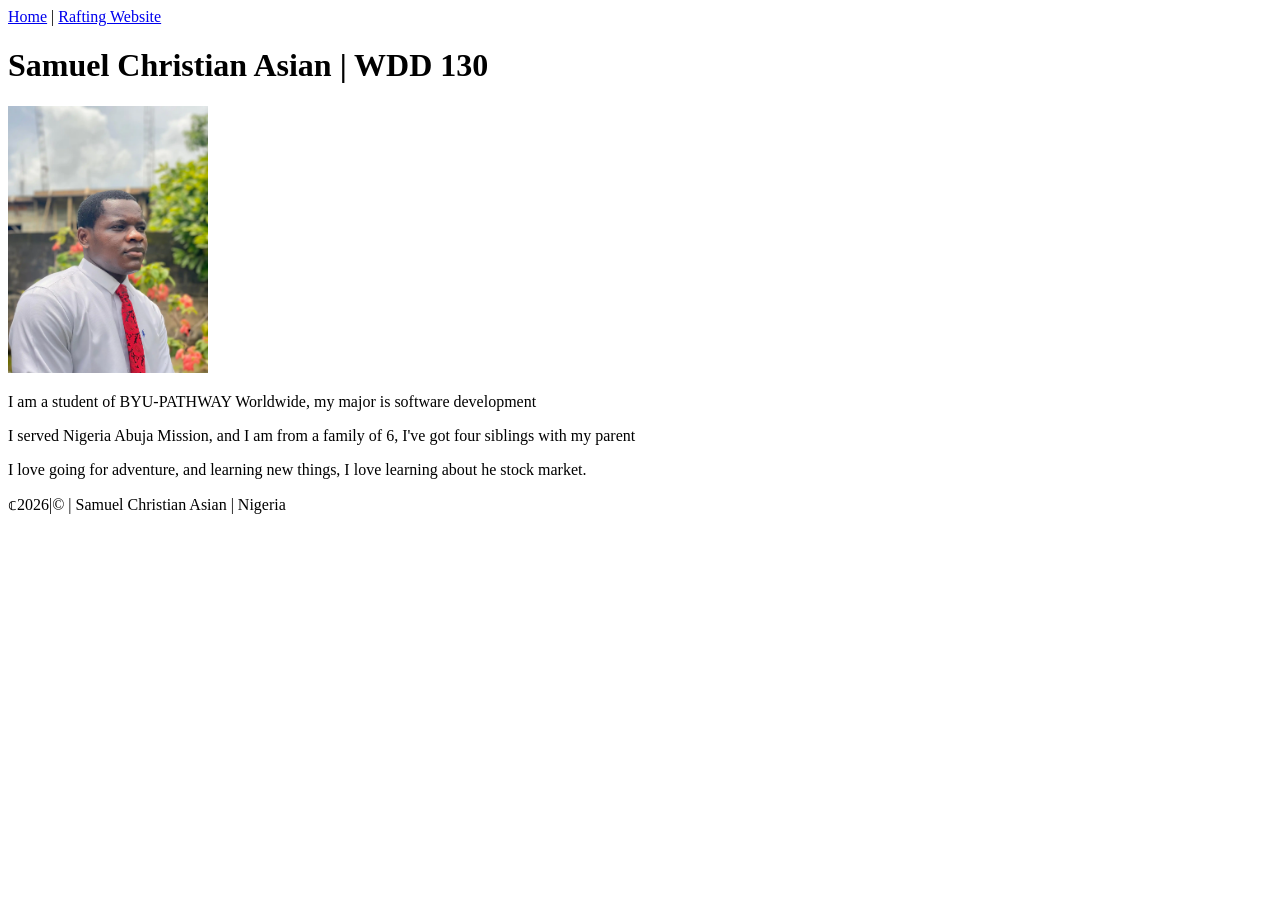
==== index.html @ 0ce08f12 "personal page" ====
<!DOCTYPE html>
<html lang="en">

<head>
    <meta charset="UTF-8">
    <meta name="viewport" content="width=device-width, initial-scale=1.0">
    <title>Samuel Christian Asian | WDD 130 </title>
</head>

<body>
    <header>
        <nav>
            <a href="#">Home</a> |
            <a href="ww/">Rafting Website</a>
        </nav>
    </header>

    <main>
        <h1>Samuel Christian Asian | WDD 130</h1>
        <img src="images/profile.webp" alt="Profile Picture" width="200">
        <p>I am a student of BYU-PATHWAY Worldwide, my major is software development</p>
        <p>I served Nigeria Abuja Mission, and I am from a family of 6, I've got four siblings with
            my parent</p>
        <p>I love going for adventure, and learning new things, I love learning about he stock
            market.</p>

    </main>
    <footer>
        <p>&copf;2026|©️ | Samuel Christian Asian | Nigeria</p>

    </footer>

</body>

</html>
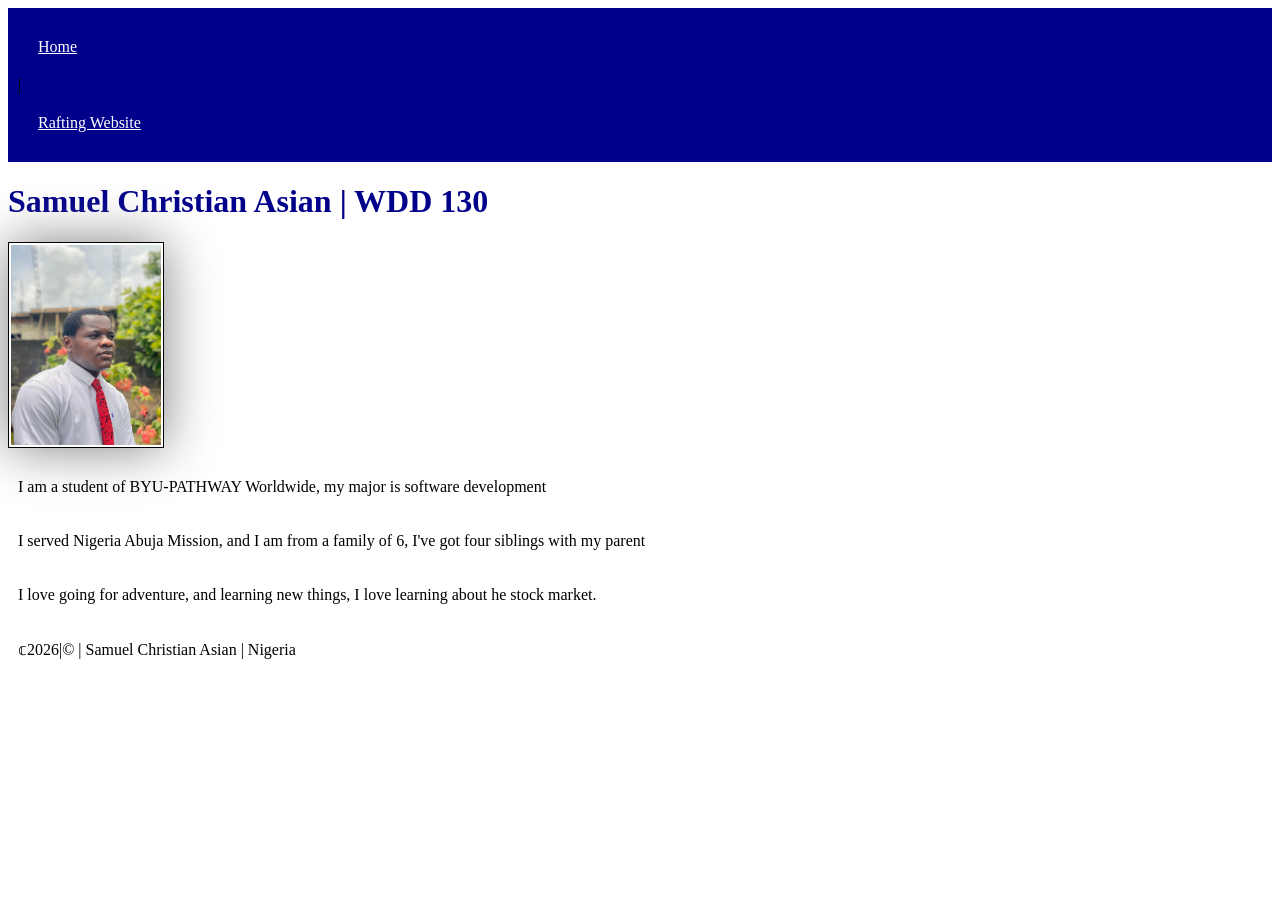
==== commit 83c6676b: "assignment completed" ====
--- a/index.html
+++ b/index.html
@@ -10,8 +10,9 @@
 <body>
     <header>
         <nav>
+            <link rel="stylesheet" href="styles/styles.css">
             <a href="#">Home</a> |
-            <a href="ww/">Rafting Website</a>
+            <a href="wwr/">Rafting Website</a>
         </nav>
     </header>
 
--- a/styles/styles.css
+++ b/styles/styles.css
@@ -0,0 +1,26 @@
+nav {
+    background-color: darkblue;
+    padding: 10px;
+}
+
+nav a {
+    color: white;
+    display: block;
+    padding: 20px;
+}
+
+h1 {
+    color: darkblue;
+}
+
+img {
+    width: 150px;
+    height: auto;
+    border: 1px solid black;
+    padding: 2px;
+    box-shadow: 0 0 50px gray;
+}
+
+p {
+    padding: 10px;
+}
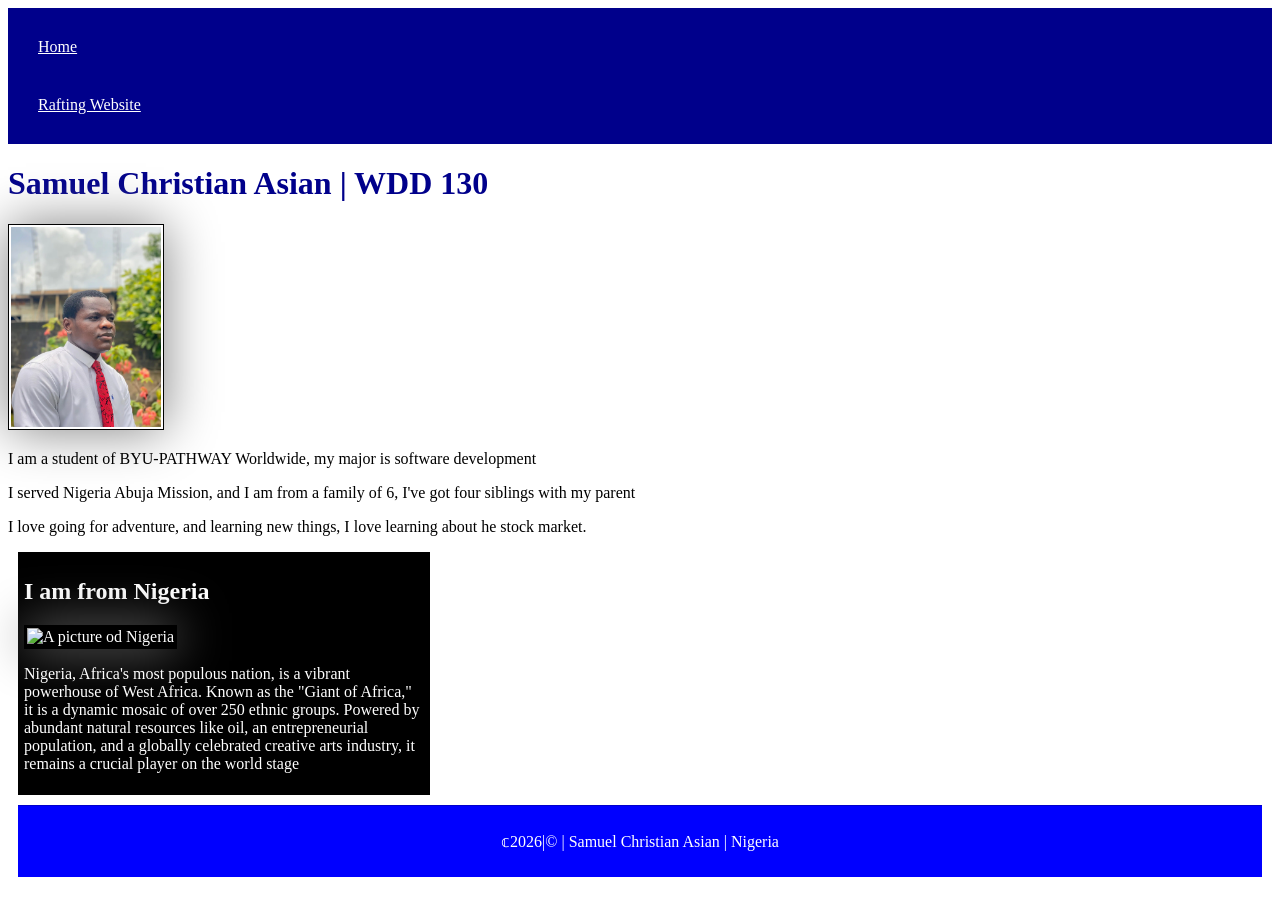
==== commit 13072f3f: "assignment completed" ====
--- a/index.html
+++ b/index.html
@@ -5,13 +5,16 @@
     <meta charset="UTF-8">
     <meta name="viewport" content="width=device-width, initial-scale=1.0">
     <title>Samuel Christian Asian | WDD 130 </title>
+    <meta name="description" content="This is my Personal page, Samuel Christian Asian">
+    <meta name="author" content="Samuel Christian Asian">
+    <link rel="stylesheet" href="styles/styles.css">
 </head>
 
 <body>
     <header>
         <nav>
             <link rel="stylesheet" href="styles/styles.css">
-            <a href="#">Home</a> |
+            <a href="#">Home</a>
             <a href="wwr/">Rafting Website</a>
         </nav>
     </header>
@@ -26,6 +29,19 @@
             market.</p>
 
     </main>
+    <aside>
+        <h2>I am from Nigeria</h2>
+        <img
+          src="https://encrypted-tbn0.gstatic.com/images?q=tbn:ANd9GcQEBirL1GDt5_UZNOt9jjB5CAZchQqIXNPobw&s"
+          alt="A picture od Nigeria" width="400" height="300">
+        <p>Nigeria, Africa's most populous nation, is a vibrant powerhouse of West Africa. Known as
+            the "Giant
+            of Africa," it is a dynamic mosaic of over 250 ethnic groups. Powered by abundant
+            natural resources
+            like oil, an entrepreneurial population, and a globally celebrated creative arts
+            industry, it
+            remains a crucial player on the world stage</p>
+    </aside>
     <footer>
         <p>&copf;2026|©️ | Samuel Christian Asian | Nigeria</p>
 
--- a/styles/styles.css
+++ b/styles/styles.css
@@ -22,5 +22,37 @@
 }
 
 p {
+    padding: 0;
+}
+
+main {
+    max-width: 840px;
+}
+
+aside {
+    width: 400px;
+    margin: 10px;
+    border: 1px solid rgb(0 0 0 / 0.2);
+    padding: 5px;
+    background-color: #000;
+    color: white;
+}
+
+aside img {
+    width: 200px;
+    height: auto;
+}
+
+main img {
+    width: 150px;
+    height: auto;
+}
+
+footer {
+    margin: 10px;
+    border-top: 1px solid rgb(0 0 0 / 0.2);
+    text-align: center;
+    background-color: blue;
+    color: #fff;
     padding: 10px;
 }
--- a/styles/styles.css
+++ b/styles/styles.css
@@ -22,5 +22,37 @@
 }
 
 p {
+    padding: 0;
+}
+
+main {
+    max-width: 840px;
+}
+
+aside {
+    width: 400px;
+    margin: 10px;
+    border: 1px solid rgb(0 0 0 / 0.2);
+    padding: 5px;
+    background-color: #000;
+    color: white;
+}
+
+aside img {
+    width: 200px;
+    height: auto;
+}
+
+main img {
+    width: 150px;
+    height: auto;
+}
+
+footer {
+    margin: 10px;
+    border-top: 1px solid rgb(0 0 0 / 0.2);
+    text-align: center;
+    background-color: blue;
+    color: #fff;
     padding: 10px;
 }
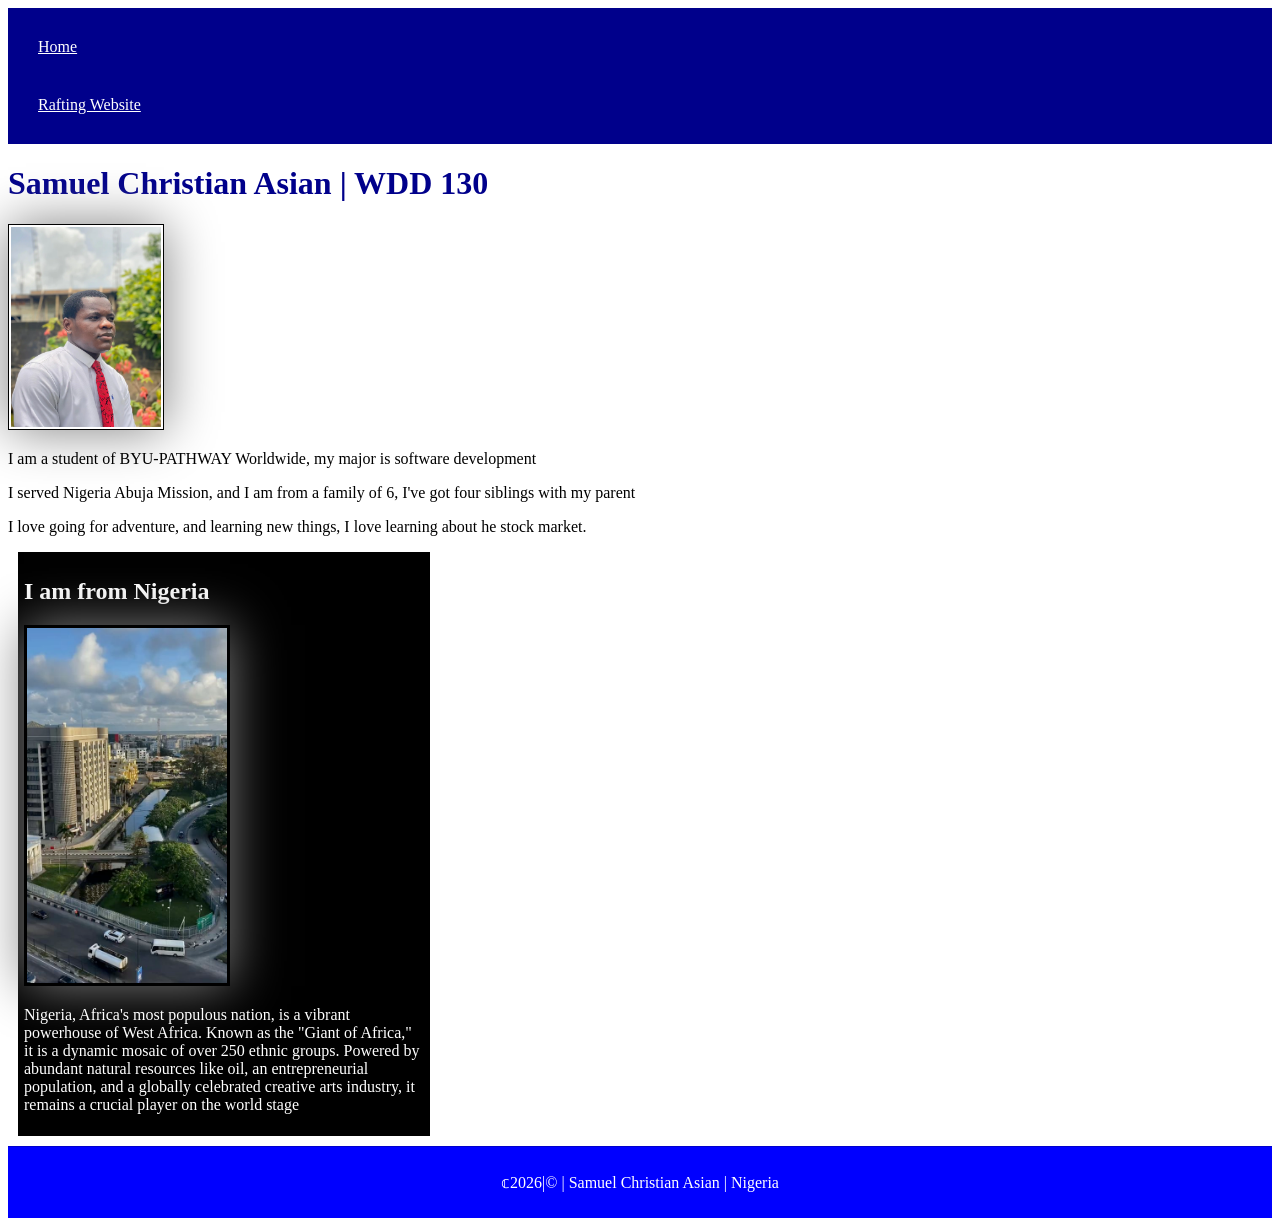
==== commit b53ba43c: "assignment updated" ====
--- a/index.html
+++ b/index.html
@@ -5,7 +5,8 @@
     <meta charset="UTF-8">
     <meta name="viewport" content="width=device-width, initial-scale=1.0">
     <title>Samuel Christian Asian | WDD 130 </title>
-    <meta name="description" content="This is my Personal page, Samuel Christian Asian">
+    <meta name="description"
+      content="This is my Personal page, Samuel Christian Asian, this is my first webpage, and I love it.">
     <meta name="author" content="Samuel Christian Asian">
     <link rel="stylesheet" href="styles/styles.css">
 </head>
@@ -31,9 +32,8 @@
     </main>
     <aside>
         <h2>I am from Nigeria</h2>
-        <img
-          src="https://encrypted-tbn0.gstatic.com/images?q=tbn:ANd9GcQEBirL1GDt5_UZNOt9jjB5CAZchQqIXNPobw&s"
-          alt="A picture od Nigeria" width="400" height="300">
+        <img src="images/City in Nigeria 🇳🇬.jpg" alt="A picture od Nigeria" width="400"
+          height="300">
         <p>Nigeria, Africa's most populous nation, is a vibrant powerhouse of West Africa. Known as
             the "Giant
             of Africa," it is a dynamic mosaic of over 250 ethnic groups. Powered by abundant
--- a/styles/styles.css
+++ b/styles/styles.css
@@ -49,7 +49,7 @@
 }
 
 footer {
-    margin: 10px;
+    margin-top: 10px;
     border-top: 1px solid rgb(0 0 0 / 0.2);
     text-align: center;
     background-color: blue;
--- a/styles/styles.css
+++ b/styles/styles.css
@@ -49,7 +49,7 @@
 }
 
 footer {
-    margin: 10px;
+    margin-top: 10px;
     border-top: 1px solid rgb(0 0 0 / 0.2);
     text-align: center;
     background-color: blue;
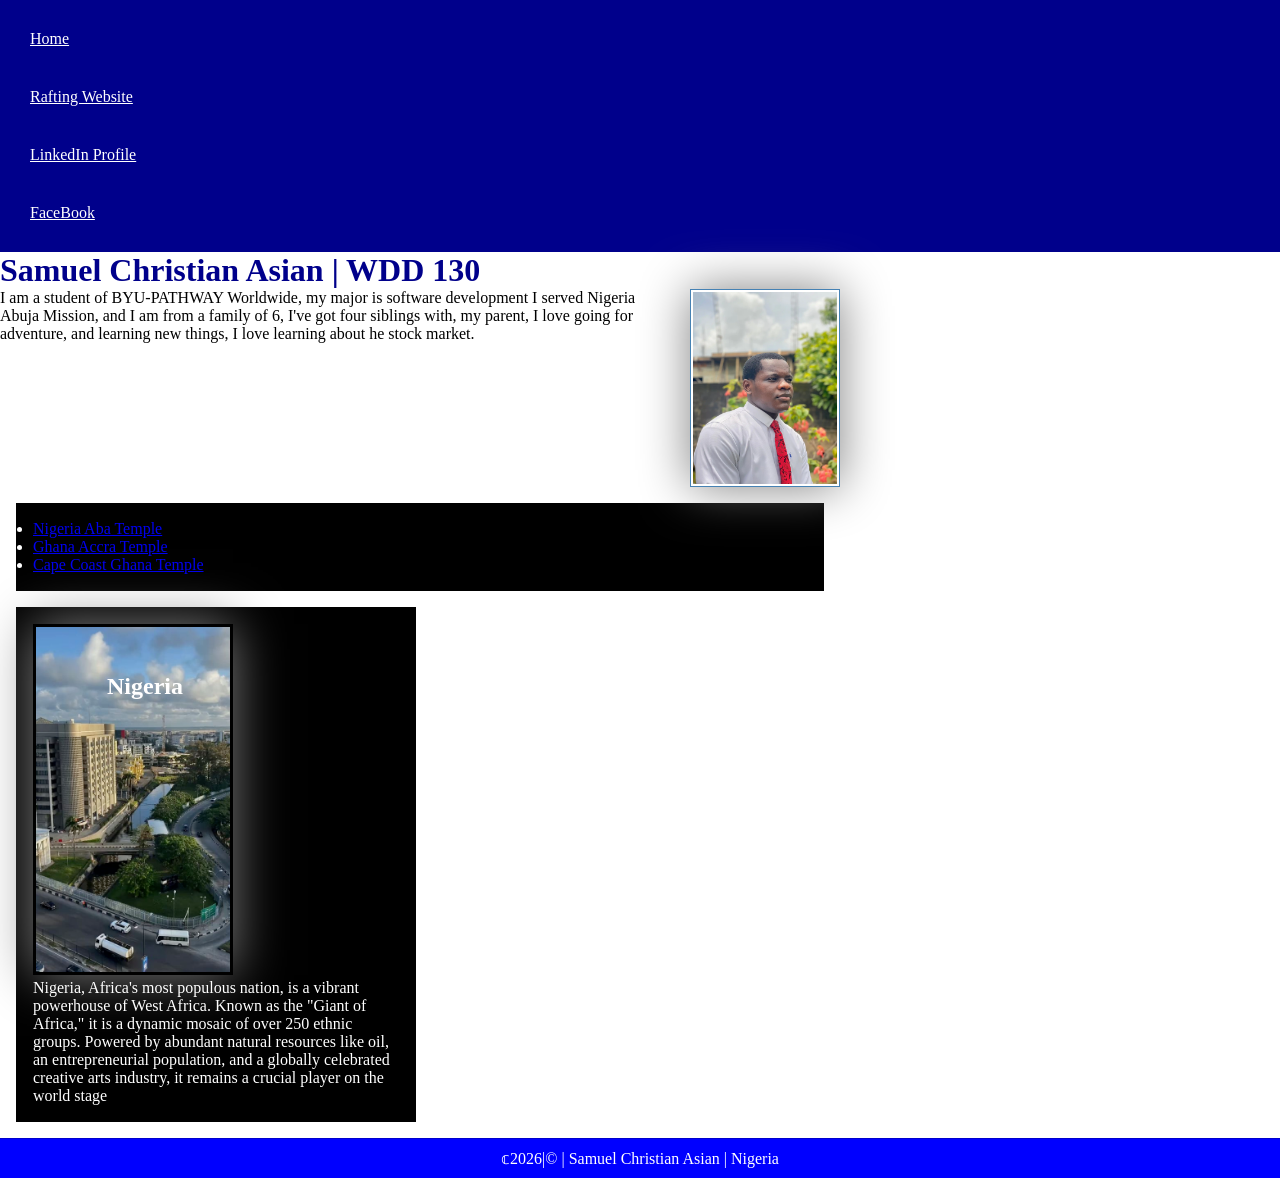
==== commit 1eae750e: "assignment done" ====
--- a/index.html
+++ b/index.html
@@ -17,35 +17,55 @@
             <link rel="stylesheet" href="styles/styles.css">
             <a href="#">Home</a>
             <a href="wwr/">Rafting Website</a>
+            <a
+              href="https://www.linkedin.com/in/samuel-asian-b71644352?utm_source=share_via&utm_content=profile&utm_medium=member_ios">LinkedIn
+                Profile</a>
+            <a href="Facebook.com">FaceBook</a>
         </nav>
-    </header>
+        <main>
 
-    <main>
-        <h1>Samuel Christian Asian | WDD 130</h1>
-        <img src="images/profile.webp" alt="Profile Picture" width="200">
-        <p>I am a student of BYU-PATHWAY Worldwide, my major is software development</p>
-        <p>I served Nigeria Abuja Mission, and I am from a family of 6, I've got four siblings with
-            my parent</p>
-        <p>I love going for adventure, and learning new things, I love learning about he stock
-            market.</p>
+            <h1>Samuel Christian Asian | WDD 130</h1>
+            <img src="images/profile.webp" alt="Profile Picture" width="200">
+            <p>I am a student of BYU-PATHWAY Worldwide, my major is software development
+                I served Nigeria Abuja Mission, and I am from a family of 6, I've got four
+                siblings with, my parent, I love going for adventure, and learning new things, I
+                love learning about he
+                stock market.</p>
 
-    </main>
-    <aside>
-        <h2>I am from Nigeria</h2>
-        <img src="images/City in Nigeria 🇳🇬.jpg" alt="A picture od Nigeria" width="400"
-          height="300">
-        <p>Nigeria, Africa's most populous nation, is a vibrant powerhouse of West Africa. Known as
-            the "Giant
-            of Africa," it is a dynamic mosaic of over 250 ethnic groups. Powered by abundant
-            natural resources
-            like oil, an entrepreneurial population, and a globally celebrated creative arts
-            industry, it
-            remains a crucial player on the world stage</p>
-    </aside>
-    <footer>
-        <p>&copf;2026|©️ | Samuel Christian Asian | Nigeria</p>
+            <ul class="box">
+                <li><a href="https://www.churchofjesuschrist.org/temples/details/aba-nigeria-temple?lang=eng"
+                      target="_blank" rel="noopener">Nigeria Aba Temple</a></li>
 
-    </footer>
+
+                <li><a href="https://www.churchofjesuschrist.org/temples/details/accra-ghana-temple?lang=eng"
+                      target="_blank" rel="noopener">Ghana Accra Temple</a></li>
+
+                <li><a href="https://www.churchofjesuschrist.org/temples/details/cape-coast-ghana-temple?lang=eng"
+                      target="_blank" rel="noopener">Cape Coast Ghana Temple</a></li>
+
+            </ul>
+
+        </main>
+
+        <aside class="box">
+            <h2> Nigeria </h2>
+            <img src=" images/city-in-nigeria.webp" alt=" picture of Nigeria" width="400"
+              height=auto>
+            <p>Nigeria, Africa's most populous nation, is a vibrant powerhouse of West
+                Africa. Known as
+                the "Giant
+                of Africa," it is a dynamic mosaic of over 250 ethnic groups. Powered by
+                abundant
+                natural resources
+                like oil, an entrepreneurial population, and a globally celebrated creative
+                arts
+                industry, it
+                remains a crucial player on the world stage</p>
+        </aside>
+        <footer>
+            <p>&copf;2026|©️ | Samuel Christian Asian | Nigeria</p>
+
+        </footer>
 
 </body>
 
--- a/styles/styles.css
+++ b/styles/styles.css
@@ -1,3 +1,15 @@
+* {
+    margin: 0;
+    padding: 0;
+    box-sizing: border-box;
+}
+
+:root {
+    --padding-general: 2px;
+    --border-general: 1px solid rgb(0 0 0 / 0.2);
+    s
+}
+
 nav {
     background-color: darkblue;
     padding: 10px;
@@ -31,21 +43,26 @@
 
 aside {
     width: 400px;
-    margin: 10px;
-    border: 1px solid rgb(0 0 0 / 0.2);
+    border: var(--border-general);
     padding: 5px;
-    background-color: #000;
     color: white;
+    position: relative;
 }
 
 aside img {
     width: 200px;
     height: auto;
+
 }
 
 main img {
     width: 150px;
     height: auto;
+    padding: var(--padding-general);
+    border: 1px solid steelblue;
+    box-shadow: 0 0 50px gray;
+    float: right;
+    margin: 0 0 1rem 1rem;
 }
 
 footer {
@@ -55,4 +72,20 @@
     background-color: blue;
     color: #fff;
     padding: 10px;
+}
+
+/* Class Selectors */
+.box {
+    margin: 1rem;
+    border: 1px solid #000;
+    padding: 1rem;
+    background-color: black;
+    color: white;
+    clear: right;
+}
+
+aside h2 {
+    position: absolute;
+    top: 65px;
+    left: 90px;
 }
--- a/styles/styles.css
+++ b/styles/styles.css
@@ -1,3 +1,15 @@
+* {
+    margin: 0;
+    padding: 0;
+    box-sizing: border-box;
+}
+
+:root {
+    --padding-general: 2px;
+    --border-general: 1px solid rgb(0 0 0 / 0.2);
+    s
+}
+
 nav {
     background-color: darkblue;
     padding: 10px;
@@ -31,21 +43,26 @@
 
 aside {
     width: 400px;
-    margin: 10px;
-    border: 1px solid rgb(0 0 0 / 0.2);
+    border: var(--border-general);
     padding: 5px;
-    background-color: #000;
     color: white;
+    position: relative;
 }
 
 aside img {
     width: 200px;
     height: auto;
+
 }
 
 main img {
     width: 150px;
     height: auto;
+    padding: var(--padding-general);
+    border: 1px solid steelblue;
+    box-shadow: 0 0 50px gray;
+    float: right;
+    margin: 0 0 1rem 1rem;
 }
 
 footer {
@@ -55,4 +72,20 @@
     background-color: blue;
     color: #fff;
     padding: 10px;
+}
+
+/* Class Selectors */
+.box {
+    margin: 1rem;
+    border: 1px solid #000;
+    padding: 1rem;
+    background-color: black;
+    color: white;
+    clear: right;
+}
+
+aside h2 {
+    position: absolute;
+    top: 65px;
+    left: 90px;
 }
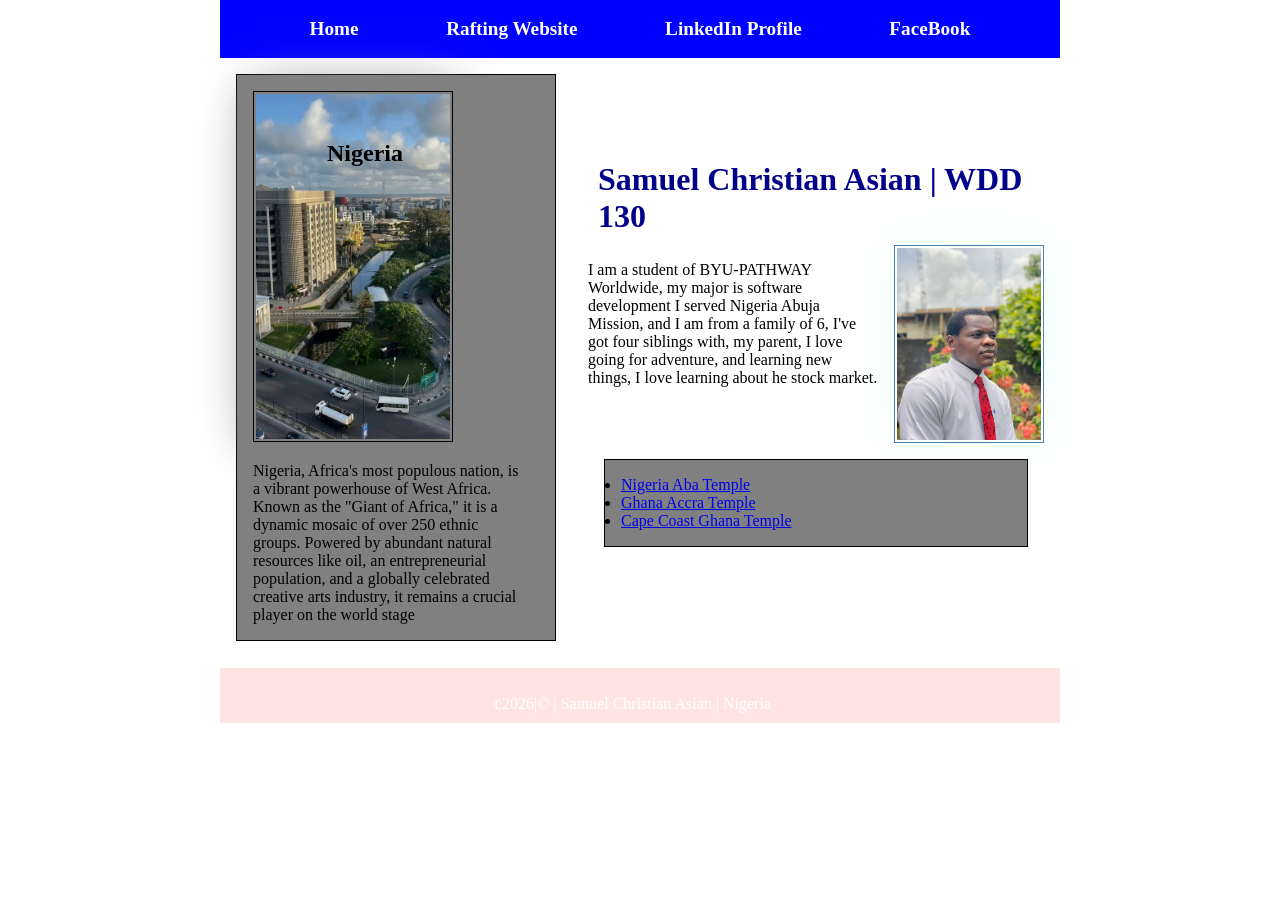
==== commit d6e41851: "updated assignment" ====
--- a/index.html
+++ b/index.html
@@ -22,46 +22,49 @@
                 Profile</a>
             <a href="Facebook.com">FaceBook</a>
         </nav>
-        <main>
+        <div class="grid">
+            <main>
 
-            <h1>Samuel Christian Asian | WDD 130</h1>
-            <img src="images/profile.webp" alt="Profile Picture" width="200">
-            <p>I am a student of BYU-PATHWAY Worldwide, my major is software development
-                I served Nigeria Abuja Mission, and I am from a family of 6, I've got four
-                siblings with, my parent, I love going for adventure, and learning new things, I
-                love learning about he
-                stock market.</p>
+                <h1>Samuel Christian Asian | WDD 130</h1>
+                <img src="images/profile.webp" alt="Profile Picture" width="200">
+                <p>I am a student of BYU-PATHWAY Worldwide, my major is software development
+                    I served Nigeria Abuja Mission, and I am from a family of 6, I've got four
+                    siblings with, my parent, I love going for adventure, and learning new things, I
+                    love learning about he
+                    stock market.</p>
 
-            <ul class="box">
-                <li><a href="https://www.churchofjesuschrist.org/temples/details/aba-nigeria-temple?lang=eng"
-                      target="_blank" rel="noopener">Nigeria Aba Temple</a></li>
+                <ul class="box">
+                    <li><a href="https://www.churchofjesuschrist.org/temples/details/aba-nigeria-temple?lang=eng"
+                          target="_blank" rel="noopener">Nigeria Aba Temple</a></li>
 
 
-                <li><a href="https://www.churchofjesuschrist.org/temples/details/accra-ghana-temple?lang=eng"
-                      target="_blank" rel="noopener">Ghana Accra Temple</a></li>
+                    <li><a href="https://www.churchofjesuschrist.org/temples/details/accra-ghana-temple?lang=eng"
+                          target="_blank" rel="noopener">Ghana Accra Temple</a></li>
 
-                <li><a href="https://www.churchofjesuschrist.org/temples/details/cape-coast-ghana-temple?lang=eng"
-                      target="_blank" rel="noopener">Cape Coast Ghana Temple</a></li>
+                    <li><a href="https://www.churchofjesuschrist.org/temples/details/cape-coast-ghana-temple?lang=eng"
+                          target="_blank" rel="noopener">Cape Coast Ghana Temple</a></li>
 
-            </ul>
+                </ul>
 
-        </main>
+            </main>
 
-        <aside class="box">
-            <h2> Nigeria </h2>
-            <img src=" images/city-in-nigeria.webp" alt=" picture of Nigeria" width="400"
-              height=auto>
-            <p>Nigeria, Africa's most populous nation, is a vibrant powerhouse of West
-                Africa. Known as
-                the "Giant
-                of Africa," it is a dynamic mosaic of over 250 ethnic groups. Powered by
-                abundant
-                natural resources
-                like oil, an entrepreneurial population, and a globally celebrated creative
-                arts
-                industry, it
-                remains a crucial player on the world stage</p>
-        </aside>
+            <aside class="box">
+                <h2> Nigeria </h2>
+                <img src=" images/city-in-nigeria.webp" alt=" picture of Nigeria" width="400"
+                  height=auto>
+                <p>Nigeria, Africa's most populous nation, is a vibrant powerhouse of West
+                    Africa. Known as
+                    the "Giant
+                    of Africa," it is a dynamic mosaic of over 250 ethnic groups. Powered by
+                    abundant
+                    natural resources
+                    like oil, an entrepreneurial population, and a globally celebrated creative
+                    arts
+                    industry, it
+                    remains a crucial player on the world stage</p>
+                </>
+            </aside>
+        </div>
         <footer>
             <p>&copf;2026|©️ | Samuel Christian Asian | Nigeria</p>
 
--- a/styles/styles.css
+++ b/styles/styles.css
@@ -7,22 +7,36 @@
 :root {
     --padding-general: 2px;
     --border-general: 1px solid rgb(0 0 0 / 0.2);
-    s
+
 }
 
 nav {
-    background-color: darkblue;
+    background-color: blue;
     padding: 10px;
+    border: 5px;
+    display: flex;
+    justify-content: space-evenly;
+    align-items: center;
+}
+
+ul {
+    background-color: aqua;
+    color: #000;
+    position: relative;
 }
 
 nav a {
     color: white;
     display: block;
-    padding: 20px;
+    padding: 0.5rem;
+    text-decoration: none;
+    font-size: 1.2rem;
+    font-weight: 700;
 }
 
 h1 {
     color: darkblue;
+    padding: 10px;
 }
 
 img {
@@ -34,11 +48,7 @@
 }
 
 p {
-    padding: 0;
-}
-
-main {
-    max-width: 840px;
+    padding: 1rem 1rem 0 0;
 }
 
 aside {
@@ -60,16 +70,16 @@
     height: auto;
     padding: var(--padding-general);
     border: 1px solid steelblue;
-    box-shadow: 0 0 50px gray;
+    box-shadow: 0 0 50px azure;
     float: right;
     margin: 0 0 1rem 1rem;
 }
 
 footer {
     margin-top: 10px;
-    border-top: 1px solid rgb(0 0 0 / 0.2);
+    border-top: 1px solid white;
     text-align: center;
-    background-color: blue;
+    background-color: mistyrose;
     color: #fff;
     padding: 10px;
 }
@@ -79,8 +89,8 @@
     margin: 1rem;
     border: 1px solid #000;
     padding: 1rem;
-    background-color: black;
-    color: white;
+    background-color: grey;
+    color: black;
     clear: right;
 }
 
@@ -88,4 +98,27 @@
     position: absolute;
     top: 65px;
     left: 90px;
+}
+
+header,
+.grid footer {
+    max-width: 840px;
+    margin: 0 auto;
+}
+
+.grid {
+    display: grid;
+    align-items: center;
+}
+
+main {
+    grid-column: 2/3;
+    margin: 1rem;
+}
+
+aside {
+    width: 20rem;
+    position: relative;
+    grid-column: 1/2;
+    grid-row: 1/2;
 }
--- a/styles/styles.css
+++ b/styles/styles.css
@@ -7,22 +7,36 @@
 :root {
     --padding-general: 2px;
     --border-general: 1px solid rgb(0 0 0 / 0.2);
-    s
+
 }
 
 nav {
-    background-color: darkblue;
+    background-color: blue;
     padding: 10px;
+    border: 5px;
+    display: flex;
+    justify-content: space-evenly;
+    align-items: center;
+}
+
+ul {
+    background-color: aqua;
+    color: #000;
+    position: relative;
 }
 
 nav a {
     color: white;
     display: block;
-    padding: 20px;
+    padding: 0.5rem;
+    text-decoration: none;
+    font-size: 1.2rem;
+    font-weight: 700;
 }
 
 h1 {
     color: darkblue;
+    padding: 10px;
 }
 
 img {
@@ -34,11 +48,7 @@
 }
 
 p {
-    padding: 0;
-}
-
-main {
-    max-width: 840px;
+    padding: 1rem 1rem 0 0;
 }
 
 aside {
@@ -60,16 +70,16 @@
     height: auto;
     padding: var(--padding-general);
     border: 1px solid steelblue;
-    box-shadow: 0 0 50px gray;
+    box-shadow: 0 0 50px azure;
     float: right;
     margin: 0 0 1rem 1rem;
 }
 
 footer {
     margin-top: 10px;
-    border-top: 1px solid rgb(0 0 0 / 0.2);
+    border-top: 1px solid white;
     text-align: center;
-    background-color: blue;
+    background-color: mistyrose;
     color: #fff;
     padding: 10px;
 }
@@ -79,8 +89,8 @@
     margin: 1rem;
     border: 1px solid #000;
     padding: 1rem;
-    background-color: black;
-    color: white;
+    background-color: grey;
+    color: black;
     clear: right;
 }
 
@@ -88,4 +98,27 @@
     position: absolute;
     top: 65px;
     left: 90px;
+}
+
+header,
+.grid footer {
+    max-width: 840px;
+    margin: 0 auto;
+}
+
+.grid {
+    display: grid;
+    align-items: center;
+}
+
+main {
+    grid-column: 2/3;
+    margin: 1rem;
+}
+
+aside {
+    width: 20rem;
+    position: relative;
+    grid-column: 1/2;
+    grid-row: 1/2;
 }
